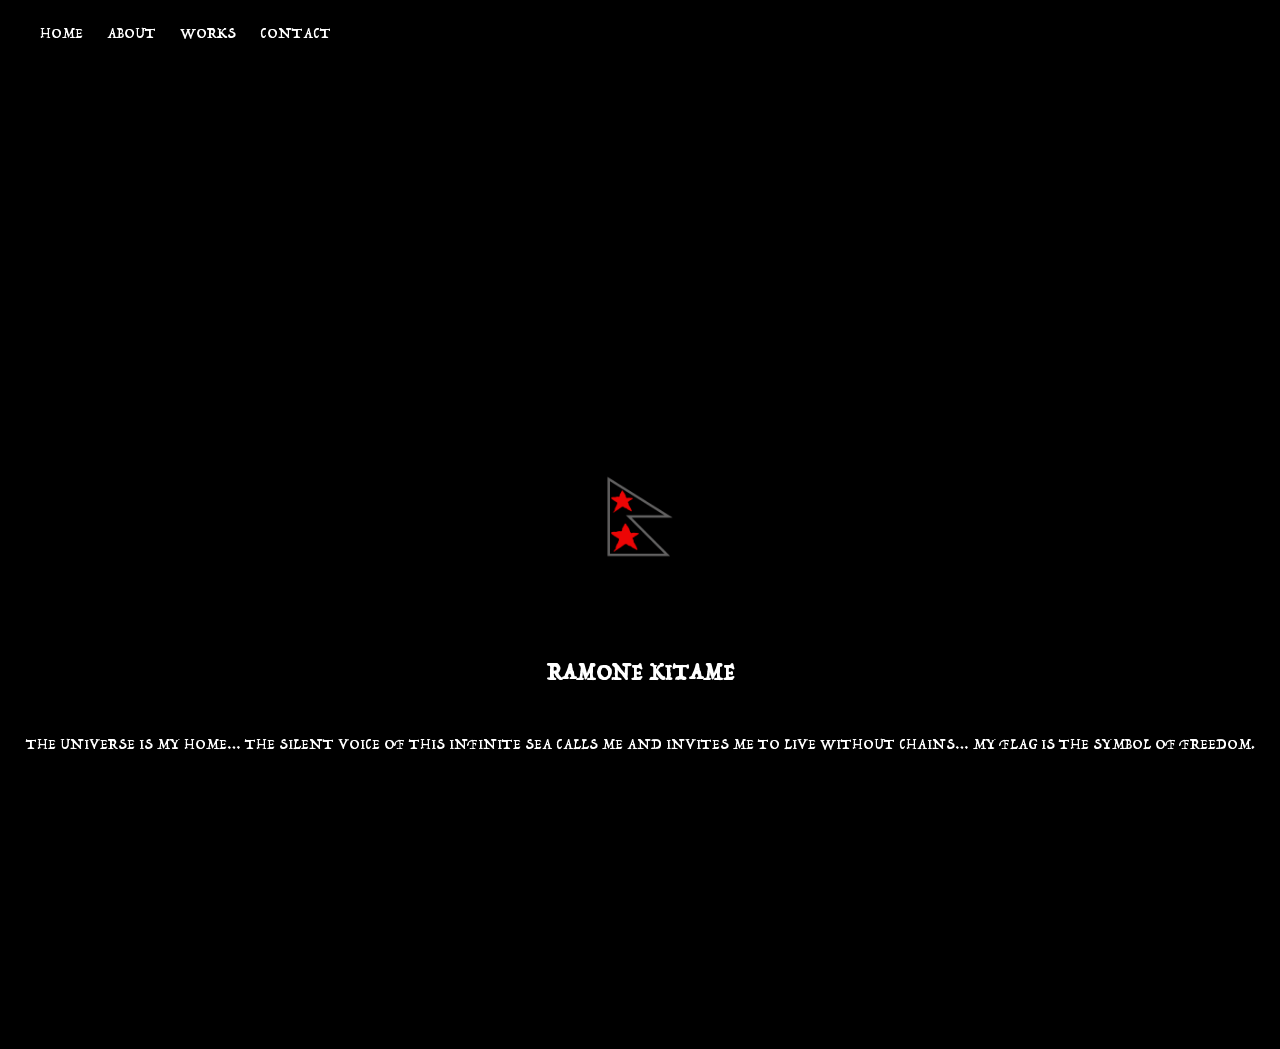
==== about.html @ 9642eea5 "Add files via upload" ====
<!DOCTYPE html>
<html lang="en">
<head>
  <title>About - RAMONE KITAME</title>

  <meta name="viewport" content="width=device-width, initial-scale=1.0">

  <link rel="stylesheet" href="style.css">
<meta name="google" content="notranslate">
</head>

<body>

<nav>
  <div>
    <a href="index.html">HOME</a>
    <a href="about.html">ABOUT</a>
    <a href="works.html">WORKS</a>
    <a href="contact.html">CONTACT</a>
  </div>
</nav>

<section class="page">
<img src="logo.png" style="width:200px; margin-bottom:20px;">  
    <h1>RAMONE KITAME</h1>

  <p class="quote">
    THE UNIVERSE IS MY HOME… THE SILENT VOICE OF THIS INFINITE SEA CALLS ME AND INVITES ME TO LIVE WITHOUT CHAINS… MY FLAG IS THE SYMBOL OF FREEDOM.
  </p>

</section>

</body>
</html>
---- style.css ----
hhtml {
  -webkit-text-size-adjust: 100%;
}

@font-face {
  font-family: 'Trattatello';
  src: url('Trattatello.ttf');
}

body {
  margin: 0;
  background-color: black;
  color: white;
  font-family: 'Trattatello', Arial;
}

nav {
  display: flex;
  justify-content: space-between;
  padding: 20px;
  position: relative;
  z-index: 10;
}

nav a {
  color: white;
  margin-left: 20px;
  text-decoration: none;
}

/* 🔥 HERO FIXATA */
.hero {
  display: flex;
  flex-direction: column;
  align-items: center;
  justify-content: flex-start;

  padding-top: 40px; /* PRIMA ERA TROPPO BASSO */
}

.hero img {
  width: 450px; /* DIMENSIONE GIUSTA */
  display: block;
  margin: 0 auto;
}

.hero h1 {
  font-size: 50px;
  text-align: center;
  margin-top: 10px;
}

/* RESTO UGUALE */

.about {
  max-width: 600px;
  margin: 100px auto;
  text-align: center;
  padding: 20px;
}

.about h1 {
  letter-spacing: 4px;
  margin-bottom: 40px;
}

.about p {
  margin-bottom: 20px;
  line-height: 1.6;
}

.contact {
  height: 100vh;
  display: flex;
  justify-content: center;
  align-items: center;
  flex-direction: column;
  text-align: center;
  padding: 20px;
}

.contact h1 {
  letter-spacing: 4px;
  margin-bottom: 40px;
  font-size: 40px;
}

.contact-text {
  margin-bottom: 20px;
  letter-spacing: 1px;
}

.email {
  font-size: 18px;
  letter-spacing: 2px;
}

.works {
  padding: 100px 20px;
  text-align: center;
}

.works h1 {
  letter-spacing: 4px;
  margin-bottom: 60px;
}

.works-grid {
  display: flex;
  flex-direction: column;
  gap: 80px;
}

.work-item {
  display: flex;
  flex-direction: column;
  align-items: center;
}

.work-item img {
  width: 500px;
  height: 500px;
  object-fit: cover;
  transition: 0.4s ease;
}

.work-item img:hover {
  transform: scale(1.05);
  opacity: 0.8;
}

.work-item p {
  margin-top: 40px;
  letter-spacing: 3px;
  font-size: 30px;
}

.work-item:first-child p {
  margin-top: -30px;
}

/* INTRO */

#intro {
  position: fixed;
  top: 0;
  left: 0;
  width: 100%;
  height: 100vh;
  background: #222;
  color: white;
  display: flex;
  justify-content: center;
  align-items: center;
  z-index: 9999;
  cursor: pointer;
  opacity: 1;
  transition: opacity 0.6s ease;
}

#intro.hidden {
  opacity: 0;
  pointer-events: none;
}

#intro p {
  letter-spacing: 6px;
  font-size: 40px;
}

.enter-img {
  width: 500px;
  animation: float 4s ease-in-out infinite;
}

@keyframes float {
  0% { transform: translate(0,0) scale(1); }
  25% { transform: translate(-15px,-20px) scale(1.03); }
  50% { transform: translate(15px,-10px) scale(1.05); }
  75% { transform: translate(-10px,10px) scale(1.02); }
  100% { transform: translate(10px,0) scale(1); }
}

.enter-active {
  animation: enterAnim 0.6s ease forwards;
}

@keyframes enterAnim {
  0% { transform: scale(1); opacity: 1; }
  100% { transform: scale(2); opacity: 0; }
}

/* SECTION */

section {
  min-height: 100vh;
  display: flex;
  justify-content: center;
  align-items: center;
  flex-direction: column;
  text-align: center;
  padding-top: 80px;
}

/* MOBILE */

@media (max-width: 768px) {

  nav div {
    display: flex;
    justify-content: center;
    gap: 15px;
  }

  nav a {
    font-size: 14px;
    margin: 0;
  }

  .hero {
    padding-top: 20px; /* MOBILE PIÙ SU */
  }

  .hero img {
    width: 380px; /* MOBILE PERFETTO */
  }

  .hero h1 {
    font-size: 40px;
  }

  .page {
    justify-content: flex-start;
    padding-top: 40px;
  }

}
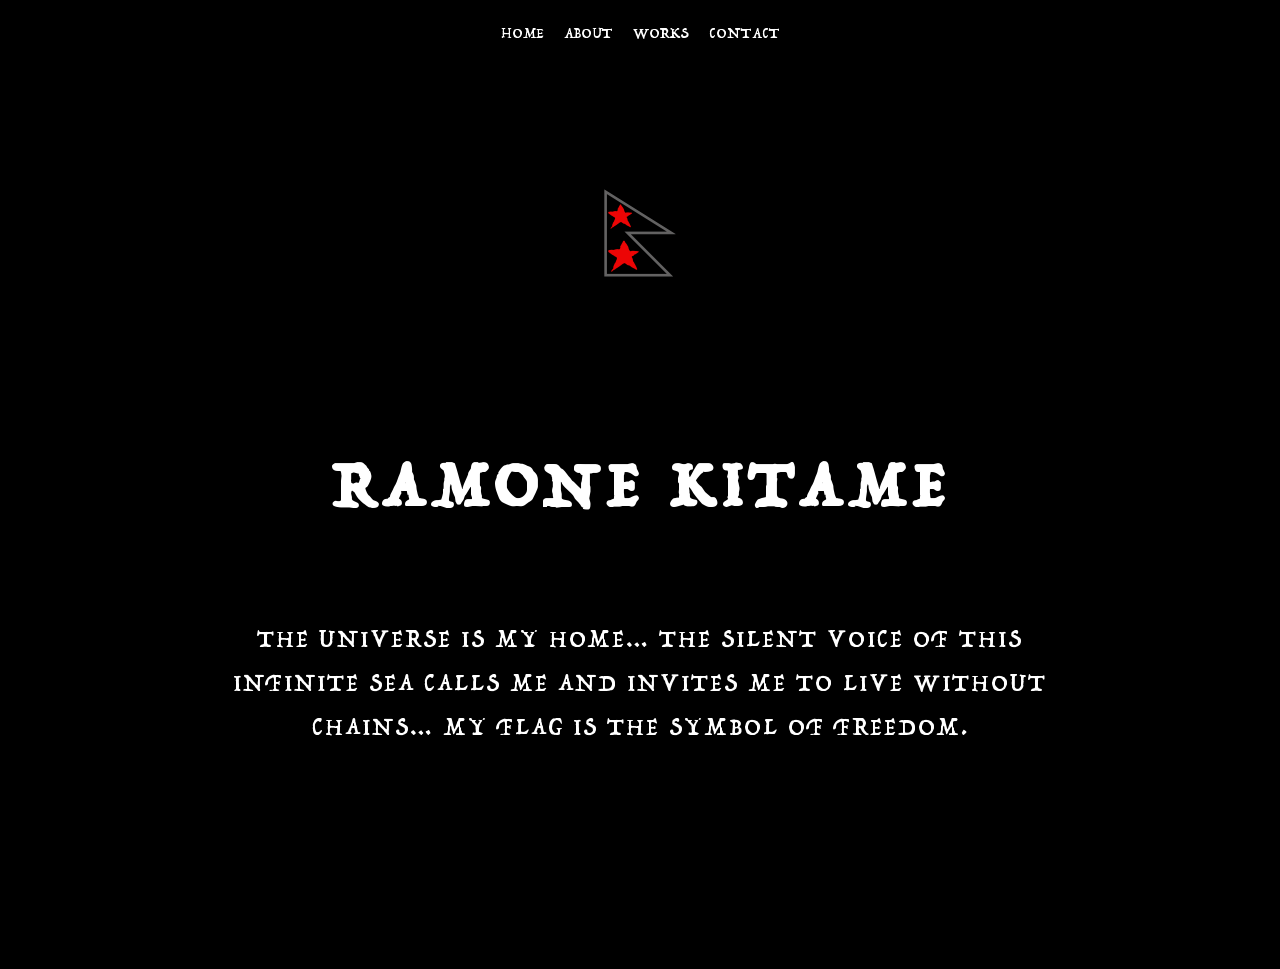
==== commit dbe905f1: "update sito finale" ====
--- a/about.html
+++ b/about.html
@@ -21,7 +21,7 @@
 </nav>
 
 <section class="page">
-<img src="logo.png" style="width:200px; margin-bottom:20px;">  
+<img src="logo.png" class="page-logo"> 
     <h1>RAMONE KITAME</h1>
 
   <p class="quote">
--- a/style.css
+++ b/style.css
@@ -1,4 +1,4 @@
-hhtml {
+html {
   -webkit-text-size-adjust: 100%;
 }
 
@@ -16,127 +16,152 @@
 
 nav {
   display: flex;
-  justify-content: space-between;
+  justify-content: center;
   padding: 20px;
   position: relative;
   z-index: 10;
 }
 
+nav div {
+  display: flex;
+  justify-content: center;
+  gap: 20px;
+}
+
 nav a {
   color: white;
-  margin-left: 20px;
   text-decoration: none;
 }
 
-/* 🔥 HERO FIXATA */
+/* HOME */
+
 .hero {
-  display: flex;
-  flex-direction: column;
-  align-items: center;
-  justify-content: flex-start;
-
-  padding-top: 40px; /* PRIMA ERA TROPPO BASSO */
+  min-height: 100vh;
+  display: flex;
+  flex-direction: column;
+  justify-content: center;
+  align-items: center;
+  padding-top: 10px;
 }
 
 .hero img {
-  width: 450px; /* DIMENSIONE GIUSTA */
-  display: block;
-  margin: 0 auto;
+  width: 800px;
+  max-width: 90%;
 }
 
 .hero h1 {
-  font-size: 50px;
+  font-size: 90px;
   text-align: center;
   margin-top: 10px;
-}
-
-/* RESTO UGUALE */
-
-.about {
-  max-width: 600px;
-  margin: 100px auto;
+  white-space: nowrap;
+}
+
+/* PAGINE */
+
+.page {
+  min-height: 100vh;
+  display: flex;
+  justify-content: flex-start;
+  align-items: center;
+  flex-direction: column;
   text-align: center;
-  padding: 20px;
-}
-
-.about h1 {
+  padding: 60px 30px;
+  box-sizing: border-box;
+}
+
+.page img,
+.page-logo {
+  width: 220px;
+  margin-bottom: 30px;
+}
+
+.page h1 {
+  font-size: 70px;
+  letter-spacing: 6px;
+  margin-bottom: 40px;
+}
+
+.quote {
+  max-width: 850px;
+  width: 100%;
+  font-size: 26px;
+  line-height: 1.7;
+  letter-spacing: 2px;
+  text-align: center;
+}
+
+/* CONTACT */
+
+.contact {
+  min-height: 100vh;
+  display: flex;
+  justify-content: flex-start;
+  align-items: center;
+  flex-direction: column;
+  text-align: center;
+  padding: 60px 30px;
+  box-sizing: border-box;
+}
+
+.contact-logo {
+  width: 220px;
+  margin-bottom: 30px;
+}
+
+.contact h1 {
+  font-size: 70px;
+  letter-spacing: 6px;
+  margin-bottom: 40px;
+}
+
+.contact-text {
+  font-size: 22px;
+  letter-spacing: 1px;
+  margin-bottom: 20px;
+}
+
+.email {
+  font-size: 30px;
+  letter-spacing: 2px;
+  color: white;
+  text-decoration: none;
+}
+
+.socials {
+  margin-top: 40px;
+}
+
+.socials a {
+  color: white;
+  text-decoration: none;
+  font-size: 20px;
+  letter-spacing: 2px;
+}
+
+/* WORKS */
+
+.works-grid {
+  display: flex;
+  flex-direction: column;
+  gap: 80px;
+}
+
+.work-item {
+  display: flex;
+  flex-direction: column;
+  align-items: center;
+}
+
+.work-item img {
+  width: 800px;
+  height: 800px;
+  max-width: 90%;
+  object-fit: cover;
+}
+
+.work-item p {
+  font-size: 42px;
   letter-spacing: 4px;
-  margin-bottom: 40px;
-}
-
-.about p {
-  margin-bottom: 20px;
-  line-height: 1.6;
-}
-
-.contact {
-  height: 100vh;
-  display: flex;
-  justify-content: center;
-  align-items: center;
-  flex-direction: column;
-  text-align: center;
-  padding: 20px;
-}
-
-.contact h1 {
-  letter-spacing: 4px;
-  margin-bottom: 40px;
-  font-size: 40px;
-}
-
-.contact-text {
-  margin-bottom: 20px;
-  letter-spacing: 1px;
-}
-
-.email {
-  font-size: 18px;
-  letter-spacing: 2px;
-}
-
-.works {
-  padding: 100px 20px;
-  text-align: center;
-}
-
-.works h1 {
-  letter-spacing: 4px;
-  margin-bottom: 60px;
-}
-
-.works-grid {
-  display: flex;
-  flex-direction: column;
-  gap: 80px;
-}
-
-.work-item {
-  display: flex;
-  flex-direction: column;
-  align-items: center;
-}
-
-.work-item img {
-  width: 500px;
-  height: 500px;
-  object-fit: cover;
-  transition: 0.4s ease;
-}
-
-.work-item img:hover {
-  transform: scale(1.05);
-  opacity: 0.8;
-}
-
-.work-item p {
-  margin-top: 40px;
-  letter-spacing: 3px;
-  font-size: 30px;
-}
-
-.work-item:first-child p {
-  margin-top: -30px;
 }
 
 /* INTRO */
@@ -148,7 +173,6 @@
   width: 100%;
   height: 100vh;
   background: #222;
-  color: white;
   display: flex;
   justify-content: center;
   align-items: center;
@@ -161,11 +185,6 @@
 #intro.hidden {
   opacity: 0;
   pointer-events: none;
-}
-
-#intro p {
-  letter-spacing: 6px;
-  font-size: 40px;
 }
 
 .enter-img {
@@ -190,26 +209,18 @@
   100% { transform: scale(2); opacity: 0; }
 }
 
-/* SECTION */
-
-section {
-  min-height: 100vh;
-  display: flex;
-  justify-content: center;
-  align-items: center;
-  flex-direction: column;
-  text-align: center;
-  padding-top: 80px;
-}
-
 /* MOBILE */
 
 @media (max-width: 768px) {
 
+  nav {
+    justify-content: center;
+    padding: 20px 10px;
+  }
+
   nav div {
-    display: flex;
     justify-content: center;
-    gap: 15px;
+    gap: 16px;
   }
 
   nav a {
@@ -218,21 +229,81 @@
   }
 
   .hero {
-    padding-top: 20px; /* MOBILE PIÙ SU */
+    min-height: 100vh;
+    padding-top: 0;
+    justify-content: center;
   }
 
   .hero img {
-    width: 380px; /* MOBILE PERFETTO */
+    width: 105%;
+    max-width: 420px;
   }
 
   .hero h1 {
     font-size: 40px;
+    white-space: normal;
+    letter-spacing: 4px;
   }
 
   .page {
     justify-content: flex-start;
-    padding-top: 40px;
-  }
-
-}
-
+    padding: 45px 28px;
+  }
+
+  .page img,
+  .page-logo {
+    width: 230px;
+    margin-bottom: 30px;
+  }
+
+  .page h1 {
+    font-size: 48px;
+    letter-spacing: 4px;
+    margin-bottom: 35px;
+  }
+
+  .quote {
+    font-size: 23px;
+    line-height: 1.6;
+    letter-spacing: 1.5px;
+    max-width: 100%;
+  }
+
+  .contact {
+    justify-content: flex-start;
+    padding: 45px 28px;
+  }
+
+  .contact-logo {
+    width: 230px;
+    margin-bottom: 30px;
+  }
+
+  .contact h1 {
+    font-size: 48px;
+    letter-spacing: 4px;
+  }
+
+  .contact-text {
+    font-size: 16px;
+  }
+
+  .email {
+    font-size: 22px;
+    letter-spacing: 1px;
+  }
+
+  .socials a {
+    font-size: 16px;
+  }
+
+  .work-item img {
+    width: 90%;
+    height: auto;
+  }
+
+  .work-item p {
+    font-size: 30px;
+  }
+}
+
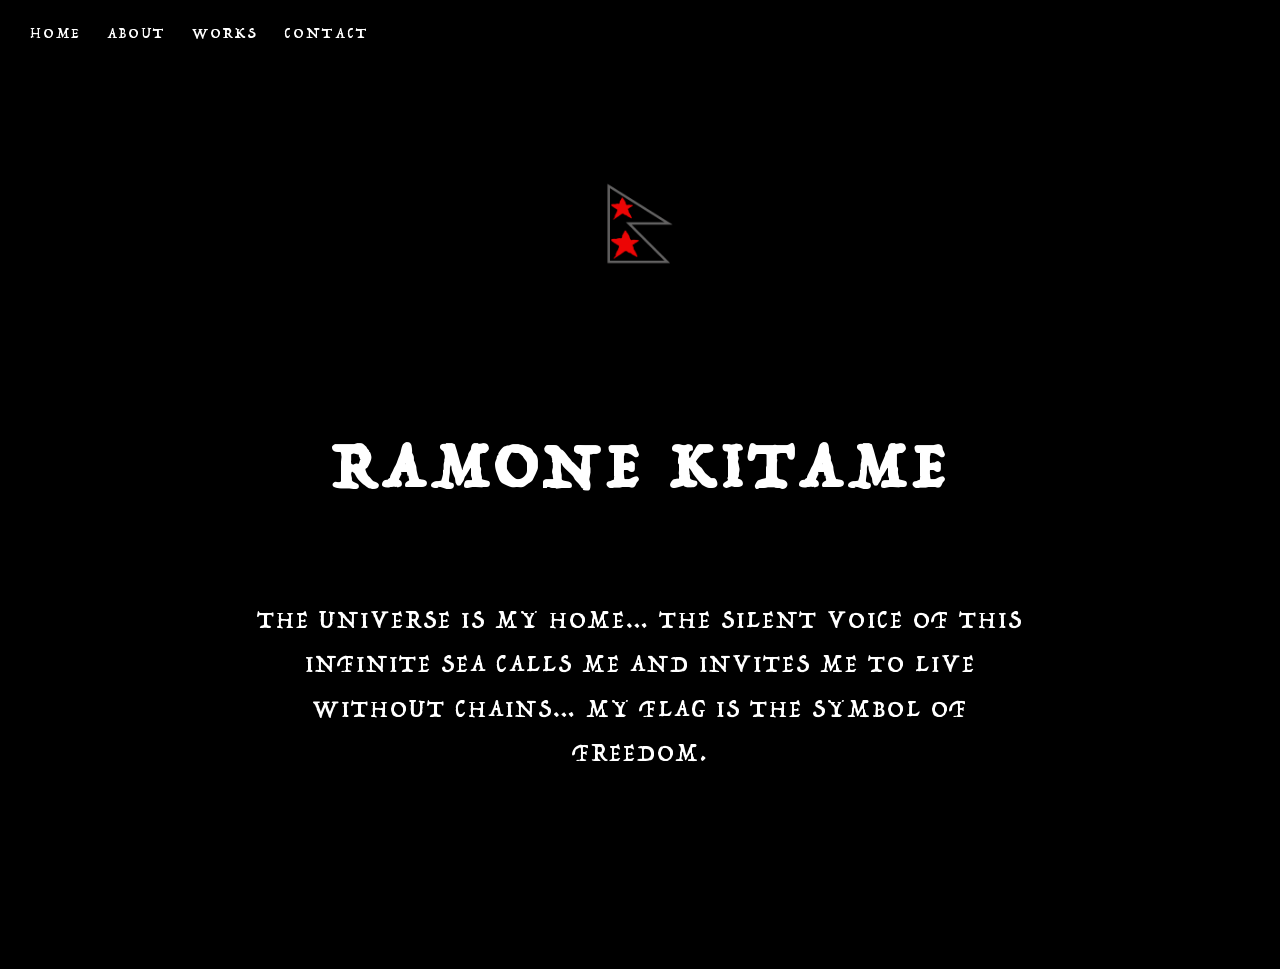
==== commit f98630dd: "Add files via upload upload final version maybe" ====
--- a/about.html
+++ b/about.html
@@ -2,11 +2,9 @@
 <html lang="en">
 <head>
   <title>About - RAMONE KITAME</title>
-
   <meta name="viewport" content="width=device-width, initial-scale=1.0">
-
+  <meta name="google" content="notranslate">
   <link rel="stylesheet" href="style.css">
-<meta name="google" content="notranslate">
 </head>
 
 <body>
@@ -21,14 +19,14 @@
 </nav>
 
 <section class="page">
-<img src="logo.png" class="page-logo"> 
-    <h1>RAMONE KITAME</h1>
+  <img src="logo.png" class="page-logo">
+
+  <h1>RAMONE KITAME</h1>
 
   <p class="quote">
     THE UNIVERSE IS MY HOME… THE SILENT VOICE OF THIS INFINITE SEA CALLS ME AND INVITES ME TO LIVE WITHOUT CHAINS… MY FLAG IS THE SYMBOL OF FREEDOM.
   </p>
-
 </section>
 
 </body>
-</html>
+</html>
--- a/style.css
+++ b/style.css
@@ -16,21 +16,22 @@
 
 nav {
   display: flex;
-  justify-content: center;
-  padding: 20px;
+  justify-content: flex-start;
+  padding: 20px 30px;
   position: relative;
   z-index: 10;
 }
 
 nav div {
   display: flex;
-  justify-content: center;
-  gap: 20px;
+  justify-content: flex-start;
+  gap: 26px;
 }
 
 nav a {
   color: white;
   text-decoration: none;
+  letter-spacing: 2px;
 }
 
 /* HOME */
@@ -45,8 +46,10 @@
 }
 
 .hero img {
-  width: 800px;
-  max-width: 90%;
+  width: 850px;
+  display: block;
+  margin: 0 auto;
+  max-width: 92%;
 }
 
 .hero h1 {
@@ -56,7 +59,7 @@
   white-space: nowrap;
 }
 
-/* PAGINE */
+/* PAGINE ABOUT / WORKS */
 
 .page {
   min-height: 100vh;
@@ -69,9 +72,8 @@
   box-sizing: border-box;
 }
 
-.page img,
 .page-logo {
-  width: 220px;
+  width: 200px;
   margin-bottom: 30px;
 }
 
@@ -88,6 +90,8 @@
   line-height: 1.7;
   letter-spacing: 2px;
   text-align: center;
+  padding: 0 40px;
+  box-sizing: border-box;
 }
 
 /* CONTACT */
@@ -104,20 +108,20 @@
 }
 
 .contact-logo {
-  width: 220px;
+  width: 200px;
   margin-bottom: 30px;
 }
 
 .contact h1 {
-  font-size: 70px;
   letter-spacing: 6px;
   margin-bottom: 40px;
+  font-size: 60px;
 }
 
 .contact-text {
+  margin-bottom: 20px;
+  letter-spacing: 1px;
   font-size: 22px;
-  letter-spacing: 1px;
-  margin-bottom: 20px;
 }
 
 .email {
@@ -144,6 +148,12 @@
   display: flex;
   flex-direction: column;
   gap: 80px;
+  align-items: center;
+}
+
+.works-grid p {
+  font-size: 36px;
+  letter-spacing: 4px;
 }
 
 .work-item {
@@ -173,6 +183,7 @@
   width: 100%;
   height: 100vh;
   background: #222;
+  color: white;
   display: flex;
   justify-content: center;
   align-items: center;
@@ -214,18 +225,18 @@
 @media (max-width: 768px) {
 
   nav {
-    justify-content: center;
-    padding: 20px 10px;
+    justify-content: flex-start;
+    padding: 20px 18px;
   }
 
   nav div {
-    justify-content: center;
-    gap: 16px;
+    justify-content: flex-start;
+    gap: 20px;
   }
 
   nav a {
     font-size: 14px;
-    margin: 0;
+    letter-spacing: 1.5px;
   }
 
   .hero {
@@ -235,14 +246,15 @@
   }
 
   .hero img {
-    width: 105%;
-    max-width: 420px;
+    width: 88%;
+    max-width: 360px;
   }
 
   .hero h1 {
-    font-size: 40px;
-    white-space: normal;
-    letter-spacing: 4px;
+    font-size: 34px;
+    letter-spacing: 2px;
+    white-space: nowrap;
+    margin-top: 20px;
   }
 
   .page {
@@ -250,23 +262,22 @@
     padding: 45px 28px;
   }
 
-  .page img,
   .page-logo {
-    width: 230px;
-    margin-bottom: 30px;
+    width: 170px;
+    margin-bottom: 28px;
   }
 
   .page h1 {
-    font-size: 48px;
+    font-size: 44px;
     letter-spacing: 4px;
     margin-bottom: 35px;
   }
 
   .quote {
-    font-size: 23px;
-    line-height: 1.6;
-    letter-spacing: 1.5px;
-    max-width: 100%;
+    font-size: 20px;
+    line-height: 1.55;
+    letter-spacing: 1px;
+    padding: 0 18px;
   }
 
   .contact {
@@ -275,13 +286,14 @@
   }
 
   .contact-logo {
-    width: 230px;
-    margin-bottom: 30px;
+    width: 170px;
+    margin-bottom: 28px;
   }
 
   .contact h1 {
-    font-size: 48px;
+    font-size: 44px;
     letter-spacing: 4px;
+    margin-bottom: 35px;
   }
 
   .contact-text {
@@ -297,6 +309,10 @@
     font-size: 16px;
   }
 
+  .works-grid p {
+    font-size: 28px;
+  }
+
   .work-item img {
     width: 90%;
     height: auto;
@@ -307,3 +323,6 @@
   }
 }
 
+
+  
+
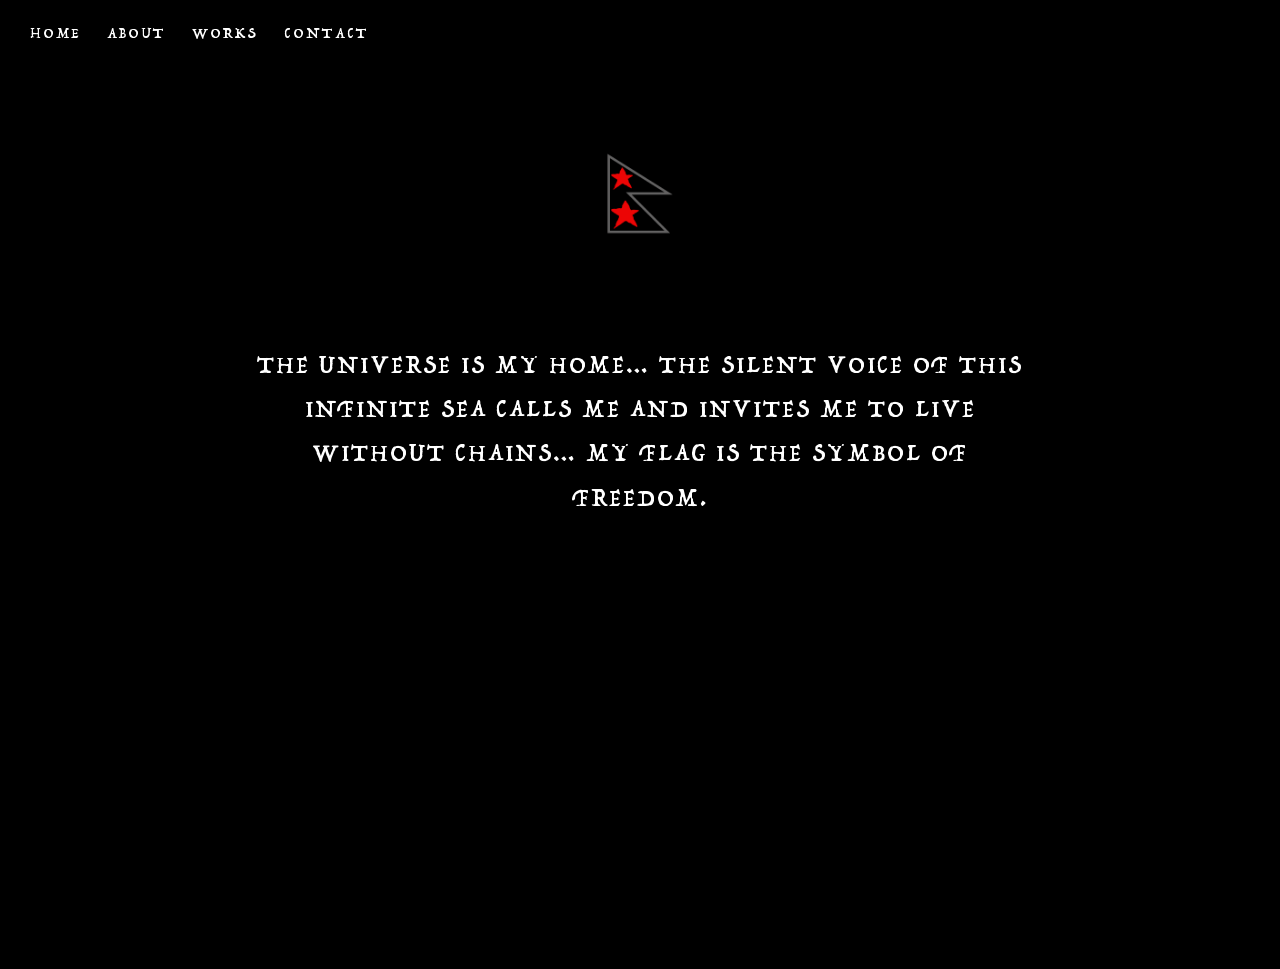
==== commit 67fbd493: "Add files via upload" ====
--- a/about.html
+++ b/about.html
@@ -21,7 +21,7 @@
 <section class="page">
   <img src="logo.png" class="page-logo">
 
-  <h1>RAMONE KITAME</h1>
+
 
   <p class="quote">
     THE UNIVERSE IS MY HOME… THE SILENT VOICE OF THIS INFINITE SEA CALLS ME AND INVITES ME TO LIVE WITHOUT CHAINS… MY FLAG IS THE SYMBOL OF FREEDOM.
--- a/style.css
+++ b/style.css
@@ -42,14 +42,13 @@
   flex-direction: column;
   justify-content: center;
   align-items: center;
-  padding-top: 10px;
+  padding-top: 0;
 }
 
 .hero img {
-  width: 850px;
-  display: block;
-  margin: 0 auto;
-  max-width: 92%;
+  width: 950px;
+  max-width: 95%;
+  margin-top: -40px;
 }
 
 .hero h1 {
@@ -68,7 +67,7 @@
   align-items: center;
   flex-direction: column;
   text-align: center;
-  padding: 60px 30px;
+  padding: 30px 30px 60px;
   box-sizing: border-box;
 }
 
@@ -246,8 +245,8 @@
   }
 
   .hero img {
-    width: 88%;
-    max-width: 360px;
+    width: 95%;
+    max-width: 420px;
   }
 
   .hero h1 {
@@ -259,7 +258,7 @@
 
   .page {
     justify-content: flex-start;
-    padding: 45px 28px;
+    padding: 20px 24px 40px;
   }
 
   .page-logo {
